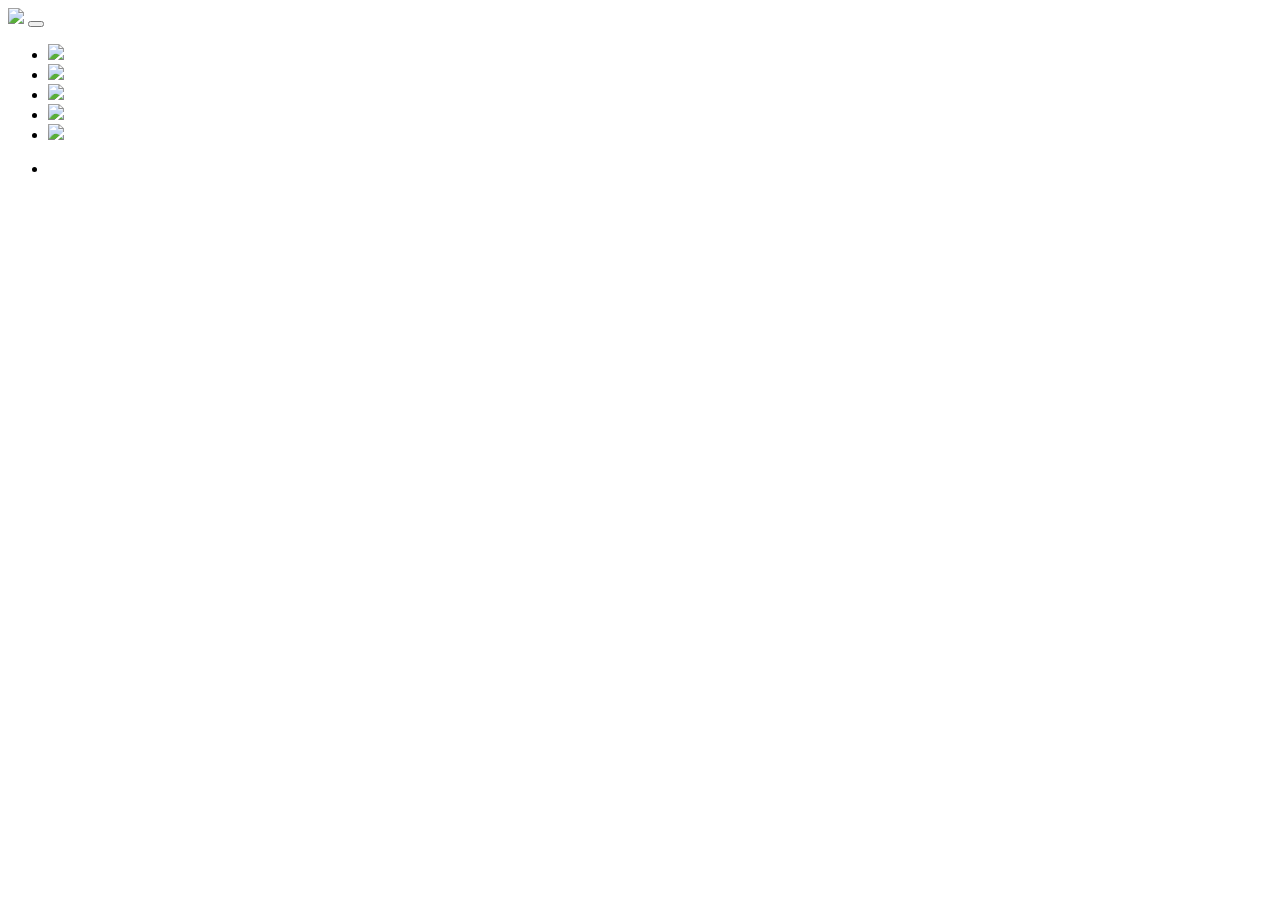
==== src/main/resources/templates/layouts/common.html @ d9eed08a "java 23" ====
<!DOCTYPE html>
<html xmlns="http://www.w3.org/1999/xhtml"
      xmlns:th="http://www.thymeleaf.org"
      xmlns:layout="http://www.ultraq.net.nz/thymeleaf/layout">
<body>
   <nav class="navbar navbar-expand-lg fixed-top navbar-dark" layout:fragment="nav">
      <div class="container">
      	<a class="navbar-brand" th:href="@{/topics}">
          <img src="/images/icons/logo.png" th:src="@{/images/icons/logo.png}" class="brand">
        </a>
      <button class="navbar-toggler" type="button" data-bs-toggle="collapse" data-bs-target="#navbarNav" aria-controls="navbarNav" aria-expanded="false" aria-label="Toggle navigation">
        <span class="navbar-toggler-icon"></span>
      </button>  
      <div class="collapse navbar-collapse" id="navbarNav">
        <ul class="navbar-nav ms-auto">
          <th:block sec:authorize="isAuthenticated()">
            <li class="nav-item">
              <a class="nav-link" th:href="@{/favorites}">
                <img src="/images/icons/heart.png" th:src="@{/images/icons/heart.png}">
              </a>
            </li>
            <li class="nav-item">
              <a class="nav-link" th:href="@{/topics/new}">
                <img src="/images/icons/camera.png" th:src="@{/images/icons/camera.png}">
              </a>
            </li>
            <li class="nav-item">
              <a th:href="@{/logout}" class="nav-link convert" data-method="post" th:data-_csrf="${_csrf.token}">
                <img src="/images/icons/logout.png" th:src="@{/images/icons/logout.png}">
              </a>
            </li>
          </th:block>
          <th:block sec:authorize!="isAuthenticated()">
            <li class="nav-item">
              <a class="nav-link" th:href="@{/users/new}">
                <img src="/images/icons/register.png" th:src="@{/images/icons/register.png}">
              </a>
            </li>
            <li class="nav-item">
              <a class="nav-link" th:href="@{/login}">
                <img src="/images/icons/login.png" th:src="@{/images/icons/login.png}">
              </a>
            </li>
          </th:block>
        </ul>
      </div>
      </div>
    </nav>
    <div id="messages" layout:fragment="messages" th:if="!${#lists.isEmpty(#fields.detailedErrors())}">
      <ul>
        <li th:each="error : ${#fields.detailedErrors()}" class="error-message" th:text="${error.message}"/>
      </ul>
    </div>
</body>
</html>
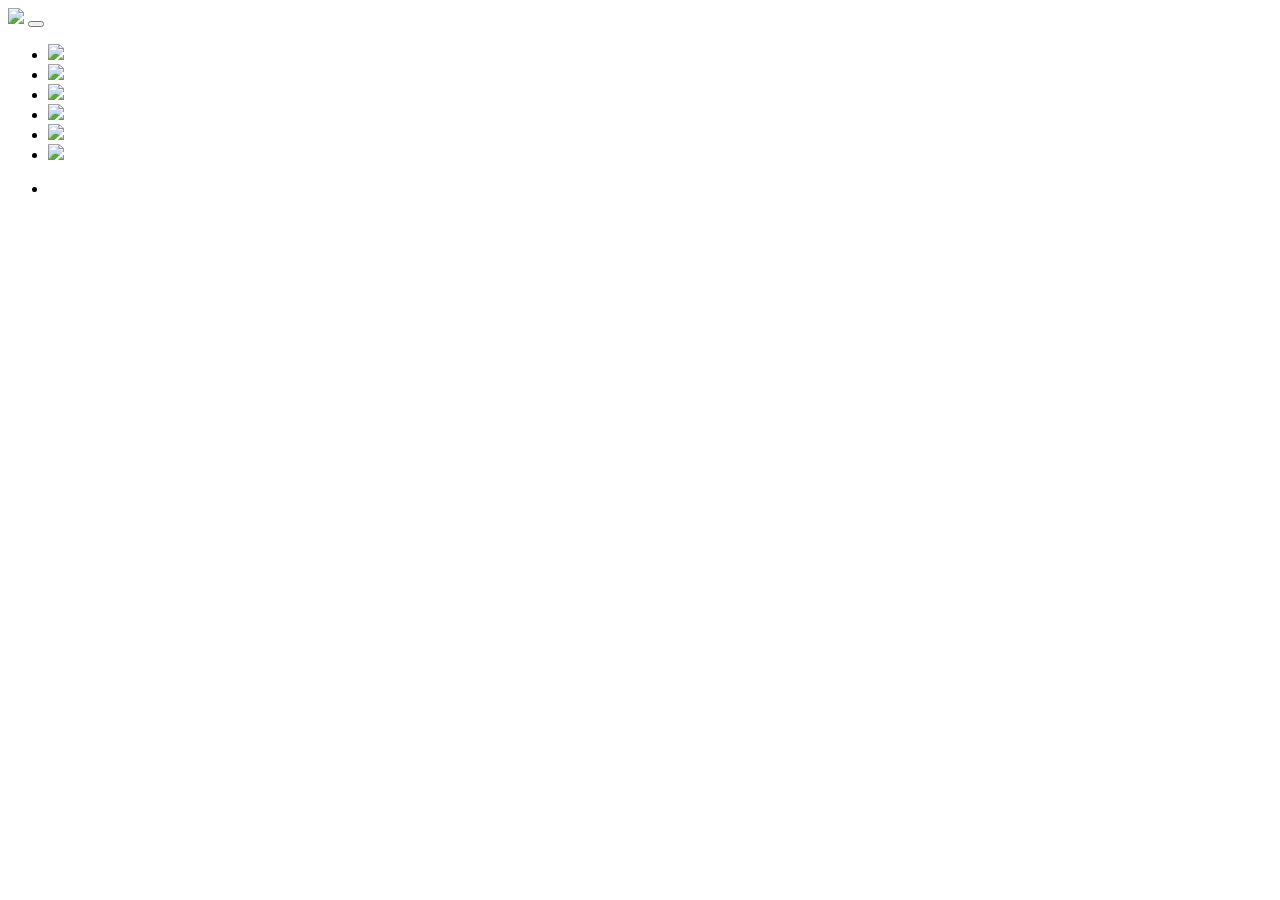
==== commit a1bb2d23: "Merge 457e16f512128361a72afa9d802e1da80c96a1d8 into 6de24fa66998c72ea66b236ac18eeb3418227bb6" ====
--- a/src/main/resources/templates/layouts/common.html
+++ b/src/main/resources/templates/layouts/common.html
@@ -15,6 +15,11 @@
         <ul class="navbar-nav ms-auto">
           <th:block sec:authorize="isAuthenticated()">
             <li class="nav-item">
+     		  <a class="nav-link" th:href="@{/calendars}">
+        		<img src="/images/icons/calendar.png" th:src="@{/images/icons/calendar.png}">
+       	      </a>
+    		</li>
+            <li class="nav-item">
               <a class="nav-link" th:href="@{/favorites}">
                 <img src="/images/icons/heart.png" th:src="@{/images/icons/heart.png}">
               </a>
@@ -30,7 +35,7 @@
               </a>
             </li>
           </th:block>
-          <th:block sec:authorize!="isAuthenticated()">
+          <th:block sec:authorize="!isAuthenticated()">
             <li class="nav-item">
               <a class="nav-link" th:href="@{/users/new}">
                 <img src="/images/icons/register.png" th:src="@{/images/icons/register.png}">
